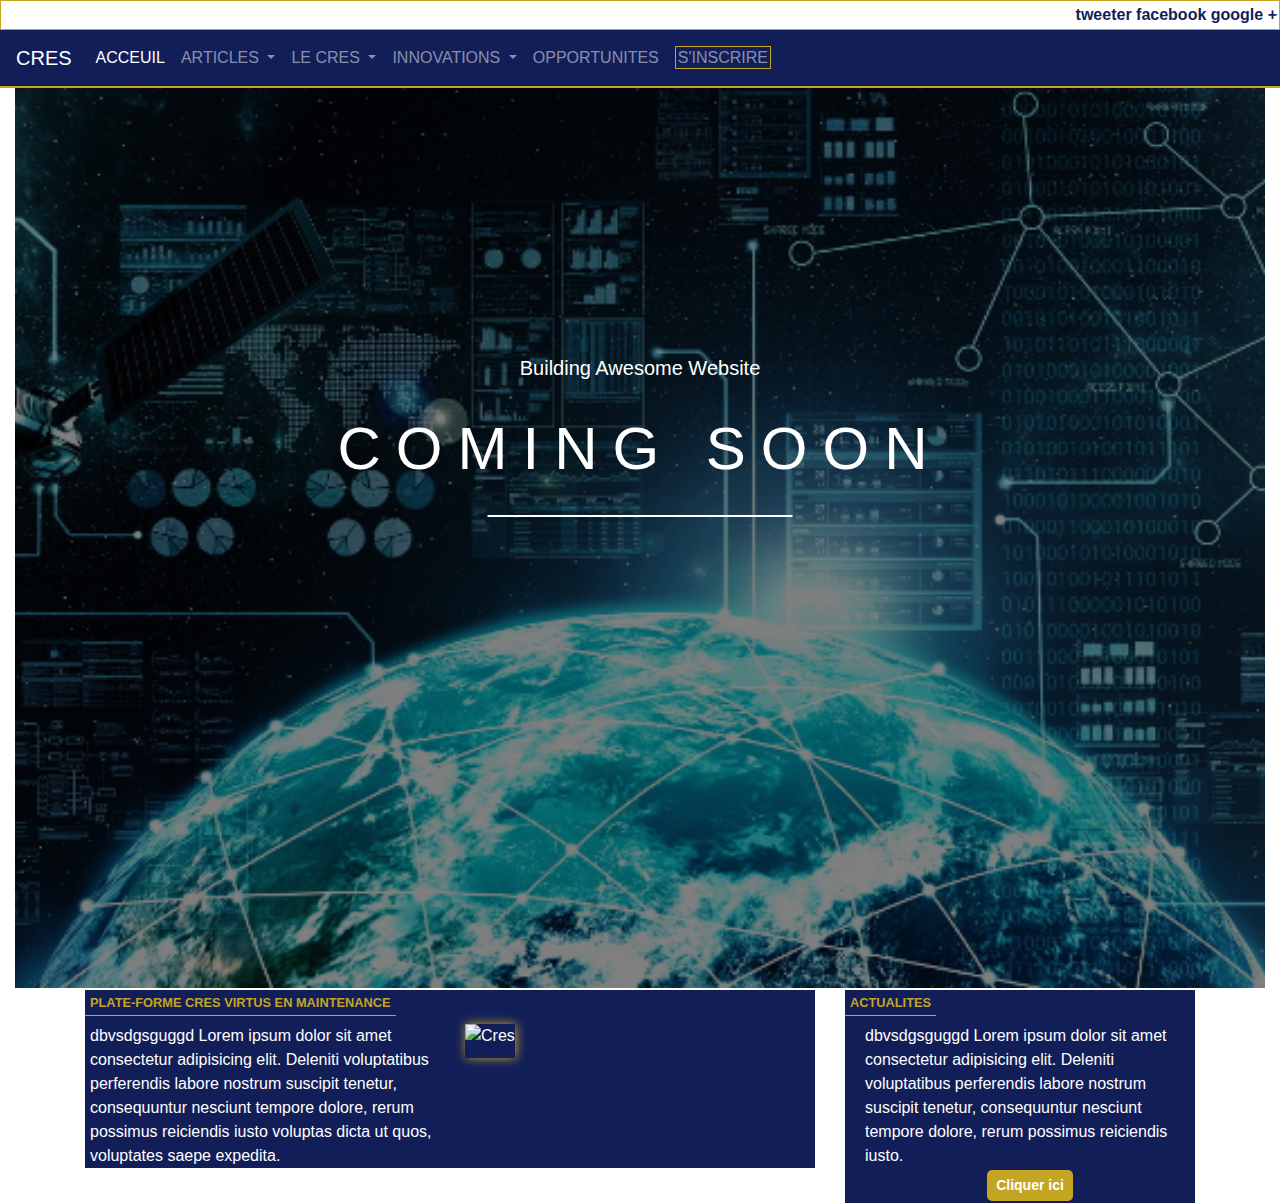
==== index2.html @ 90381511 "sauvegarde sans js" ====
<!DOCTYPE html>
<html>
  <head>
    <meta charset="UTF-8" />
    <meta name="description" content="" />
    <meta http-equiv="X-UA-Compatible" content="IE=edge" />
    <meta
      name="viewport"
      content="width=device-width, initial-scale=1, shrink-to-fit=no"
    />
    <link rel="icon" href="img/favicon/favicon.ico" />
    <!-- Style CSS -->
    <link rel="stylesheet" href="css/bootstrap.css" />
    <link rel="stylesheet" href="css/style.css" />
    <link rel="stylesheet" href="https://fonts.googleapis.com/css?family=Dosis" />
    <link
      rel="stylesheet"
      href="https://fonts.googleapis.com/css?family=Dosis"
    />

    <!--
          { } 
        Style CSS -->
    <style></style>
    <title>CRES</title>
  </head>
  <body>
    <div class="lien colorCres borderCRES">
      <span>tweeter</span> <span>facebook</span> <span>google +</span>
    </div>

    <nav
      class="navbar navbar-expand-lg navbar-dark backgroundCres border-bottom_jaune"
    >
      <a class="navbar-brand" href="#">CRES</a>
      <button
        class="navbar-toggler"
        type="button"
        data-toggle="collapse"
        data-target="#navbarNavDropdown"
        aria-controls="navbarNavDropdown"
        aria-expanded="false"
        aria-label="Toggle navigation"
      >
        <span class="navbar-toggler-icon" style="text-align: right"></span>
      </button>
      <div class="collapse navbar-collapse text-right" id="navbarNavDropdown">
        <ul class="navbar-nav">
          <li class="nav-item active">
            <a class="nav-link" href="#"
              >ACCEUIL <span class="sr-only">(current)</span></a
            >
          </li>

          <li class="nav-item dropdown">
            <a
              class="nav-link dropdown-toggle"
              href="#"
              id="navbarDropdownMenuLink"
              role="button"
              data-toggle="dropdown"
              aria-haspopup="true"
              aria-expanded="false"
            >
              ARTICLES
            </a>
            <div
              class="dropdown-menu trait"
              aria-labelledby="navbarDropdownMenuLink"
            >
              <a class="dropdown-item" href="#">Nouveaux</a>
              <a class="dropdown-item" href="#">Science</a>
              <a class="dropdown-item" href="#">Entrepreneuriat</a>
              <a class="dropdown-item" href="#">Recherche</a>
              <a class="dropdown-item" href="#">Academia</a>
            </div>
          </li>
          <li class="nav-item dropdown">
            <a
              class="nav-link dropdown-toggle"
              href="#"
              id="navbarDropdownMenuLink"
              role="button"
              data-toggle="dropdown"
              aria-haspopup="true"
              aria-expanded="false"
            >
              LE CRES
            </a>
            <div
              class="dropdown-menu trait"
              aria-labelledby="navbarDropdownMenuLink"
            >
              <a class="dropdown-item" href="#">A propos</a>
              <a class="dropdown-item" href="#">Membres</a>
              <a class="dropdown-item" href="#">Activités</a>
              <a class="dropdown-item" href="#">Projets</a>
              <a class="dropdown-item" href="#">Association</a>
            </div>
          </li>
          <li class="nav-item dropdown">
            <a
              class="nav-link dropdown-toggle"
              href="#"
              id="navbarDropdownMenuLink"
              role="button"
              data-toggle="dropdown"
              aria-haspopup="true"
              aria-expanded="false"
            >
              INNOVATIONS
            </a>
            <div
              class="dropdown-menu trait"
              aria-labelledby="navbarDropdownMenuLink"
            >
              <a class="dropdown-item" href="#">Achievements</a>
              <a class="dropdown-item" href="#">Banque d'idées</a>
              <a class="dropdown-item" href="#">Gallery</a>
              <a class="dropdown-item" href="#">Soumettre</a>
            </div>
          </li>

          <li class="nav-item">
            <a class="nav-link" href="#">OPPORTUNITES</a>
          </li>
          <li class="nav-item">
            <a class="nav-link" href="#"
              ><span class="borderCRES">S'INSCRIRE</span></a
            >
          </li>
        </ul>
      </div>
    </nav>

    <div class="container-fluid">
      <header>
          <div class="hero">
              <p>Building Awesome Website</p>
        <h1>COMING SOON</h1>

        <hr>
        <p id="launch"></p>
      </header>
      </div>
    </div>

    <div class="container">
      <div class="row">
        <div class="col-sm-12 col-md-8 col-lg-8" style="margin-right: 0px">
          <div class="cardCRES backgroundCres">
            <div class="title">
              <h1>PLATE-FORME CRES VIRTUS EN MAINTENANCE</h1>
            </div>
            <div class="row">
              <div class="body col-6">
                dbvsdgsguggd Lorem ipsum dolor sit amet consectetur adipisicing
                elit. Deleniti voluptatibus perferendis labore nostrum suscipit
                tenetur, consequuntur nesciunt tempore dolore, rerum possimus
                reiciendis iusto voluptas dicta ut quos, voluptates saepe
                expedita.
              </div>
              <div class="image col-6">
                <img
                  class="img-fluid"
                  src=" images/cres.png"
                  alt="Cres"
                  style="border-radius: 0px; border: none"
                />
              </div>
            </div>
          </div>
        </div>
        <div class="col-sm-12 col-md-4 col-lg-4">
          <div class="cardCRES backgroundCres">
            <div class="title">
              <h1>ACTUALITES</h1>
            </div>
            <div class="body">
              dbvsdgsguggd Lorem ipsum dolor sit amet consectetur adipisicing
              elit. Deleniti voluptatibus perferendis labore nostrum suscipit
              tenetur, consequuntur nesciunt tempore dolore, rerum possimus
              reiciendis iusto.
              <div class="text-center">
                <button class="btn btn-sm backgroundCres2">Cliquer ici</button>
              </div>
            </div>
          </div>
        </div>
      </div>
    </div>
  </body>
  <script>
var countDownDate = new Date("Jan 1, 2021 00:00:00").getTime();
var x = setInterval(function(){
    var now = new Date().getTime();
    var distance = countDownDate - now;

    var days =Math.floor(distance/(1000* 60* 24));
    var hours =Math.floor((distance % (1000* 60* 60 *24))/(1000 * 60 *60));
    var minutes =Math.floor((distance % (1000* 60* 60))/(1000 * 60));
    var seconds =Math.floor((distance % (1000* 60))/1000);
    document.getElementById("launch").innerHTML = days + "d" +hours +"h" + 
    minutes +"m" +seconds+"s";

    if(distance < 0){ 
        clearInterval(x);
        document.getElementById("launch").innerHTML = "EXPIRED";
    }
}, 1000)
  </script>

  <script src="js/jquery.js"></script>
  <script src="js/bootstrap.min.js"></script>
</html>
---- css/style.css ----
.backgroundCres,
.trait {
  background: #121e58;
  color: white;
}
.backgroundCres a {
  font-size: 0.9;
}
.colorCres {
  background: white;
  color: #121e58;
}

.backgroundCres2 {
  background: #c3a523;
  color: white;
  border-radius: 5px;
  font-size: 0.5;
  font-weight: bold;
  margin: 2px;
}
.borderCRES {
  border: 0.3px solid #c3a523;
  padding: 2px;
}
.trait a {
  border-bottom: 0.3px solid white;
  color: white;
}
.border-bottom_jaune {
  border-bottom: 2px solid #c3a523;
}
.lien {
  text-align: right;
}
.lien span {
  color: #121e58;
  font-weight: bold;
}
.cardCRES {
  margin-top: 2px;
}
.cardCRES .body {
  padding-left: 20px;
  color: white;
}
.image img {
  padding-bottom: 10px;
  margin-right: 15px;
  box-shadow: 1px 0px 10px #c3a523;
}
.cardCRES h1 {
  color: #c3a523;
  display: inline-block;
  font-size: 0.8em;
  font-weight: bold;

  padding: 5px;
  border-bottom: 0.3px solid #c3a523;
}
/*   css de coming soon
 { }
 */

* {
  margin: 0;
  padding: 0;
}
header {
  background-image: linear-gradient(rgba(0, 0, 0, 0.5), rgba(0, 0, 0, 0.5)),
    url("../images/bac.jpg");
  height: 100vh;
  background-position: center;
  background-size: cover;
}
.hero {
  top: 50%;
  left: 50%;
  position: absolute;
  transform: translate(-50%, -50%);
  color: #fff;
  text-align: center;
}
header h1 {
  font-size: 60px;
  letter-spacing: 15px;
}
hr {
  width: 50%;
  margin: 30px auto;
  border: 1.5px solid #fff;
}
header p {
  font-size: 20px;
  margin-bottom: 30px;
}
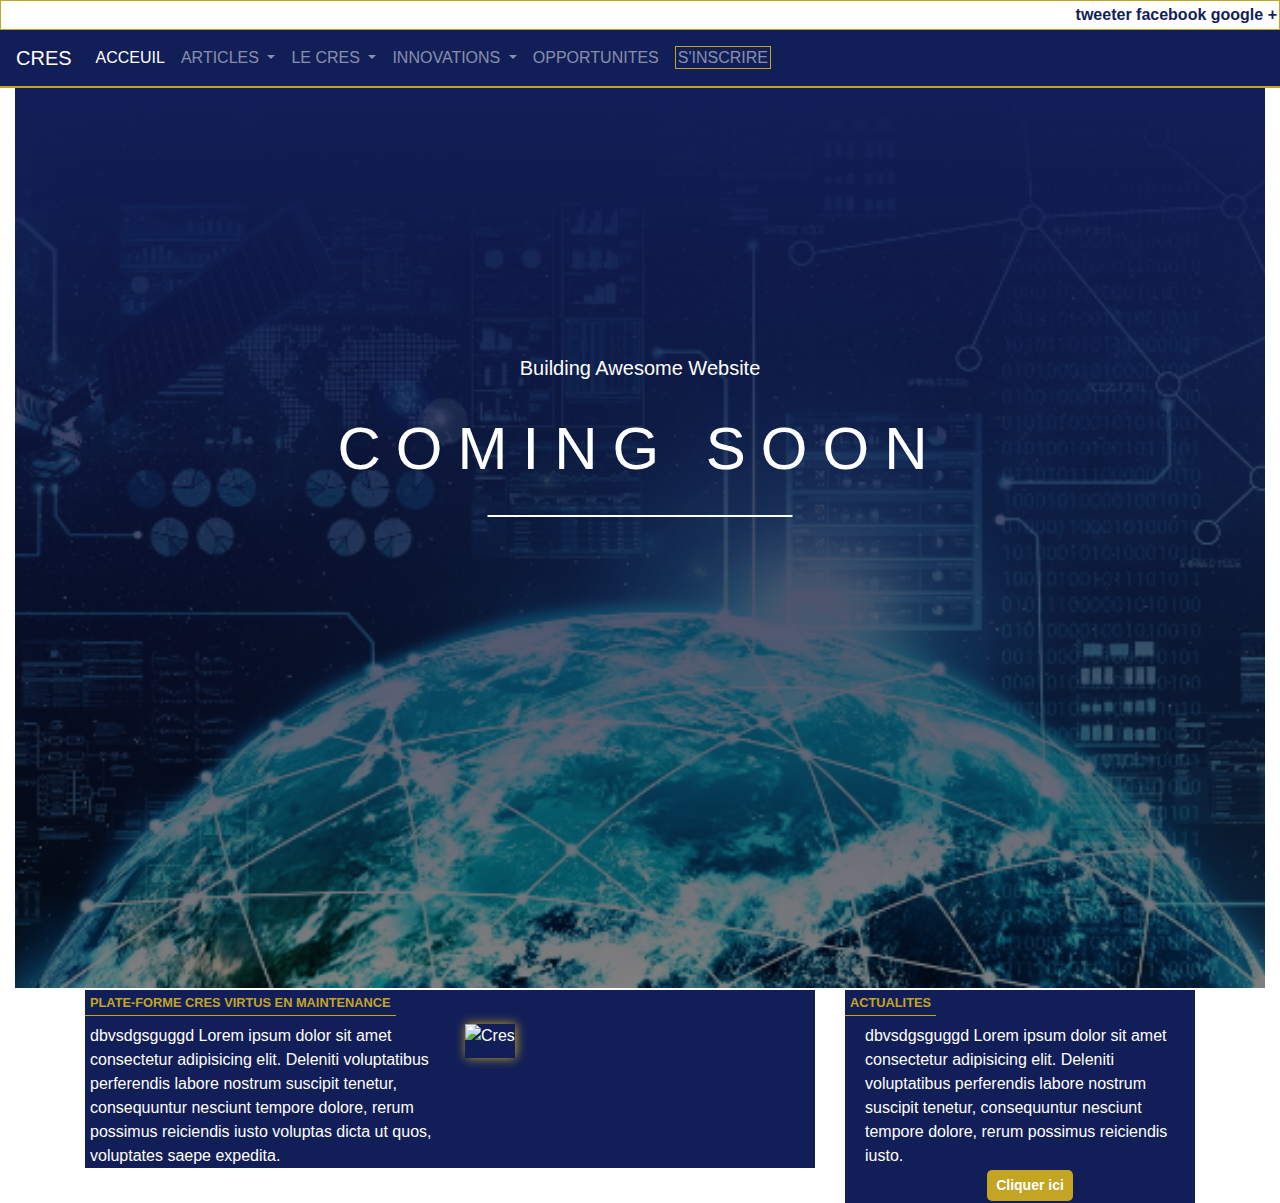
==== commit 3232b3f5: "sauvegarde avec un chronogramme" ====
--- a/index2.html
+++ b/index2.html
@@ -191,7 +191,7 @@
     </div>
   </body>
   <script>
-var countDownDate = new Date("Jan 1, 2021 00:00:00").getTime();
+var countDownDate = new Date("Mars 1, 2021 00:00:00").getTime();
 var x = setInterval(function(){
     var now = new Date().getTime();
     var distance = countDownDate - now;
@@ -200,8 +200,8 @@
     var hours =Math.floor((distance % (1000* 60* 60 *24))/(1000 * 60 *60));
     var minutes =Math.floor((distance % (1000* 60* 60))/(1000 * 60));
     var seconds =Math.floor((distance % (1000* 60))/1000);
-    document.getElementById("launch").innerHTML = days + "d" +hours +"h" + 
-    minutes +"m" +seconds+"s";
+    document.getElementById("launch").innerHTML = days + "d " +hours +"h " + 
+    minutes +"m " +seconds+"s ";
 
     if(distance < 0){ 
         clearInterval(x);
--- a/css/style.css
+++ b/css/style.css
@@ -67,7 +67,7 @@
   padding: 0;
 }
 header {
-  background-image: linear-gradient(rgba(0, 0, 0, 0.5), rgba(0, 0, 0, 0.5)),
+  background-image: linear-gradient(#121e58, rgba(0, 0, 0, 0.5)),
     url("../images/bac.jpg");
   height: 100vh;
   background-position: center;
@@ -94,3 +94,7 @@
   font-size: 20px;
   margin-bottom: 30px;
 }
+#launch {
+  font-size: 40px;
+  word-spacing: 20px;
+}
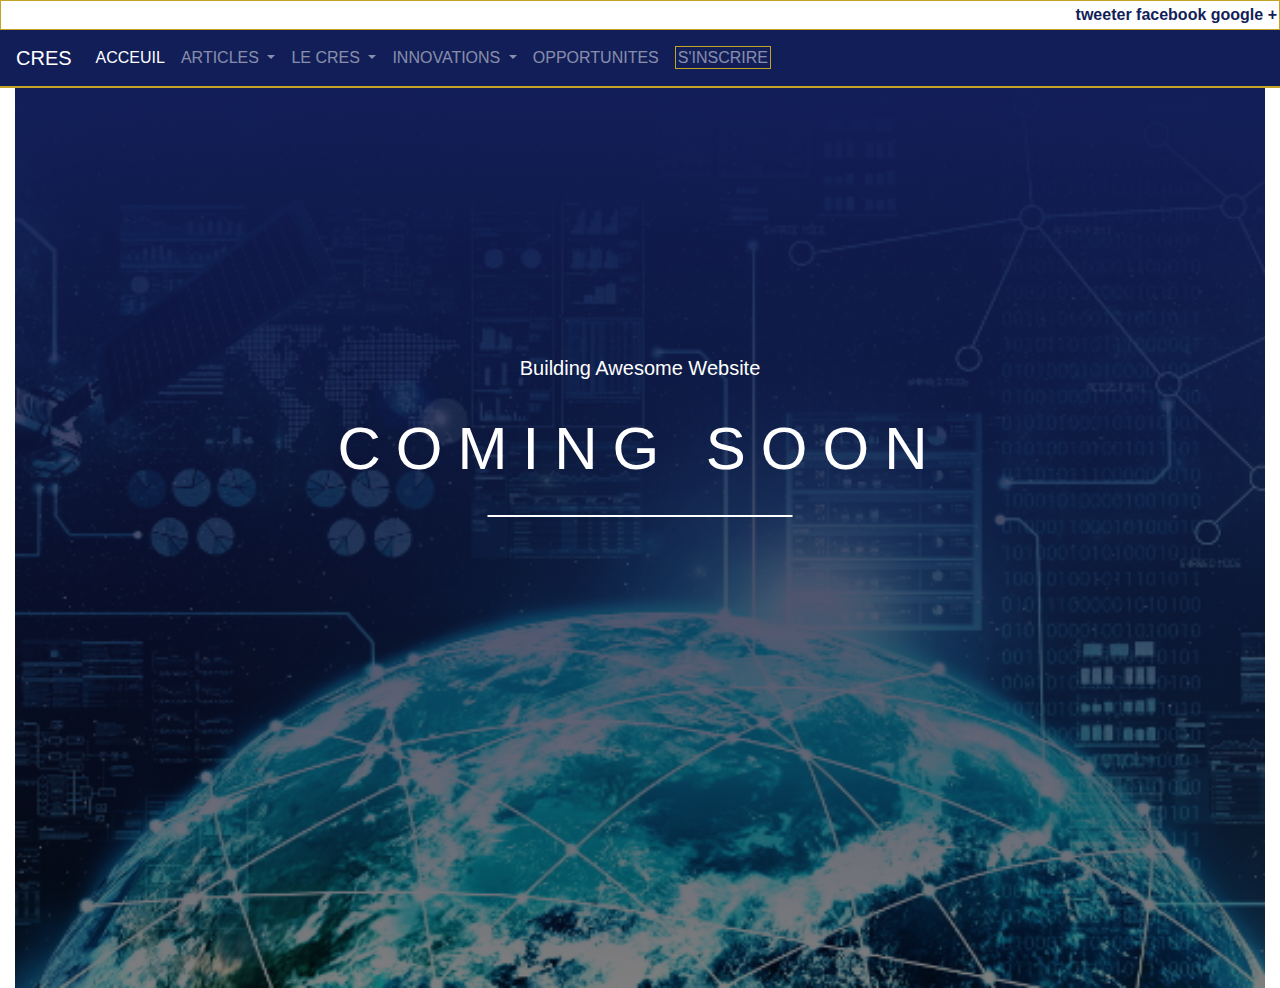
==== commit fca95ca1: "sauvegarde avec un chronogramme" ====
--- a/index2.html
+++ b/index2.html
@@ -145,50 +145,7 @@
       </div>
     </div>
 
-    <div class="container">
-      <div class="row">
-        <div class="col-sm-12 col-md-8 col-lg-8" style="margin-right: 0px">
-          <div class="cardCRES backgroundCres">
-            <div class="title">
-              <h1>PLATE-FORME CRES VIRTUS EN MAINTENANCE</h1>
-            </div>
-            <div class="row">
-              <div class="body col-6">
-                dbvsdgsguggd Lorem ipsum dolor sit amet consectetur adipisicing
-                elit. Deleniti voluptatibus perferendis labore nostrum suscipit
-                tenetur, consequuntur nesciunt tempore dolore, rerum possimus
-                reiciendis iusto voluptas dicta ut quos, voluptates saepe
-                expedita.
-              </div>
-              <div class="image col-6">
-                <img
-                  class="img-fluid"
-                  src=" images/cres.png"
-                  alt="Cres"
-                  style="border-radius: 0px; border: none"
-                />
-              </div>
-            </div>
-          </div>
-        </div>
-        <div class="col-sm-12 col-md-4 col-lg-4">
-          <div class="cardCRES backgroundCres">
-            <div class="title">
-              <h1>ACTUALITES</h1>
-            </div>
-            <div class="body">
-              dbvsdgsguggd Lorem ipsum dolor sit amet consectetur adipisicing
-              elit. Deleniti voluptatibus perferendis labore nostrum suscipit
-              tenetur, consequuntur nesciunt tempore dolore, rerum possimus
-              reiciendis iusto.
-              <div class="text-center">
-                <button class="btn btn-sm backgroundCres2">Cliquer ici</button>
-              </div>
-            </div>
-          </div>
-        </div>
-      </div>
-    </div>
+
   </body>
   <script>
 var countDownDate = new Date("Mars 1, 2021 00:00:00").getTime();
